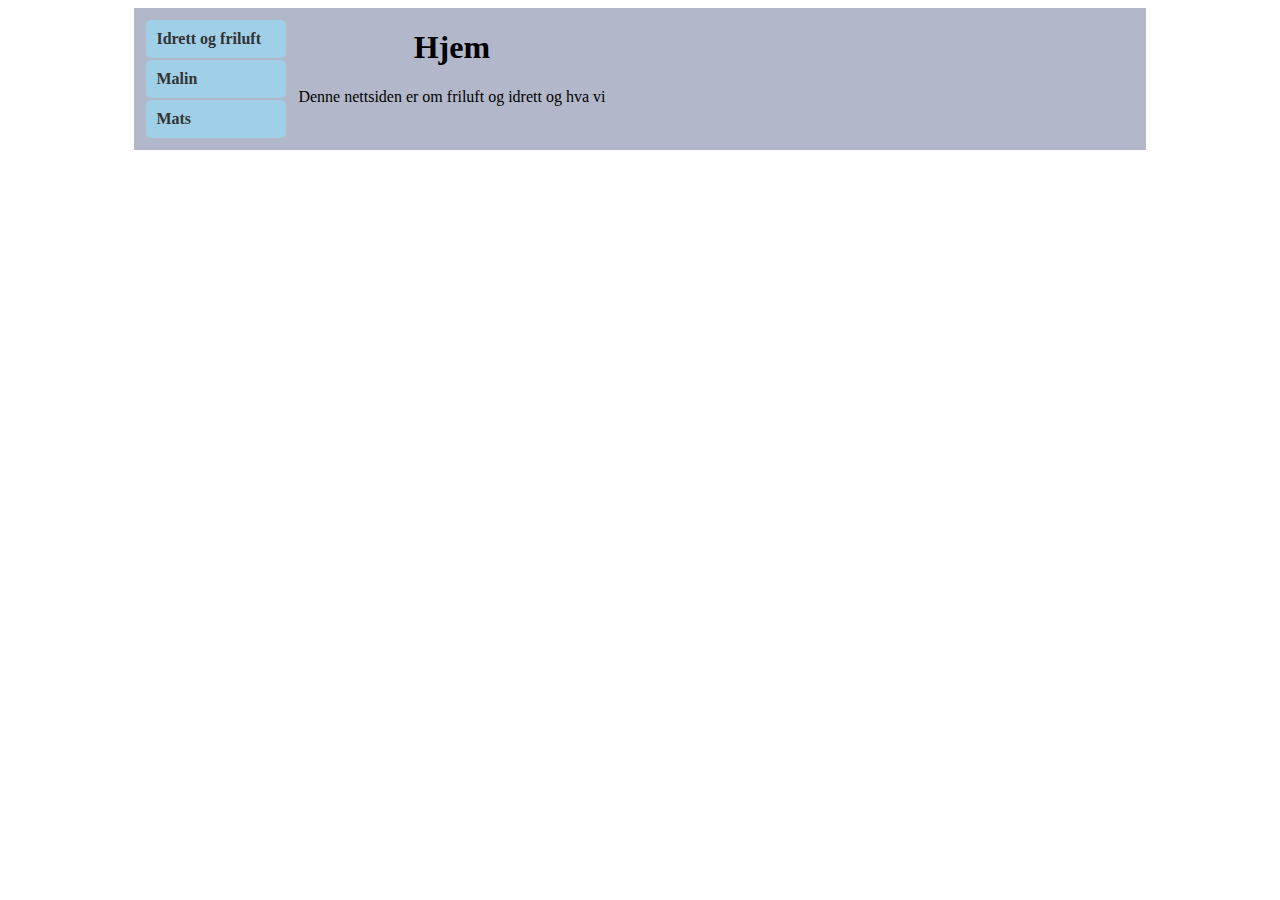
==== index.html @ 4987f535 "Update index.html" ====
<!DOCTYPE html>
<html>
<head>
	<title>Oversikt IT1</title>
	<!-- UTF-8 gjør at vi kan bruke æ, ø og å  -->
	<meta charset="UTF-8">
  <link rel="stylesheet" href="stilark.css"> 
</head>
<body>
<div class="innpakning">
<div class="container">
<div class="navbar">
  <ul>
    <li> <a href="idrett_og_friluft.html"> Idrett og friluft </a> </li>
    <li> <a href="malin.html"> Malin </a> </li>
    <li> <a href="mats.html"> Mats </a> </li>
  </ul> 
    </div>
<div class="main">
<div class="topptekst">
    <h1>Hjem</h1>
</div>
    <p>Denne nettsiden er om friluft og idrett og hva vi </p>
</div>
</div>
    </div>
 </body>
</html>
---- stilark.css ----
ul {
  list-style-type:none;
  margin:0;
  padding:0;
}
ul a {
  display: block;
  width: 120px;
  padding: 10px;
  border-radius: 5px;
  margin: 2px;
  color: #333333;
  font-weight: bold;
  text-decoration: none;
  background-color: #9fd0e8
}
ul a:hover {
  background-color: #abb9ff
}
.container {
  display: flex;
}
.innpakning {
width: 80%;
background-color: #b2b8c9; 
margin: auto; 
display: flex; 
flex-direction: column; 
flex-wrap: wrap; 
} 
ul {
    height:auto;
    padding: 5px;
    margin: 5px;   
}
.topptekst {
    text-align: center;
    margin: 20px;
}
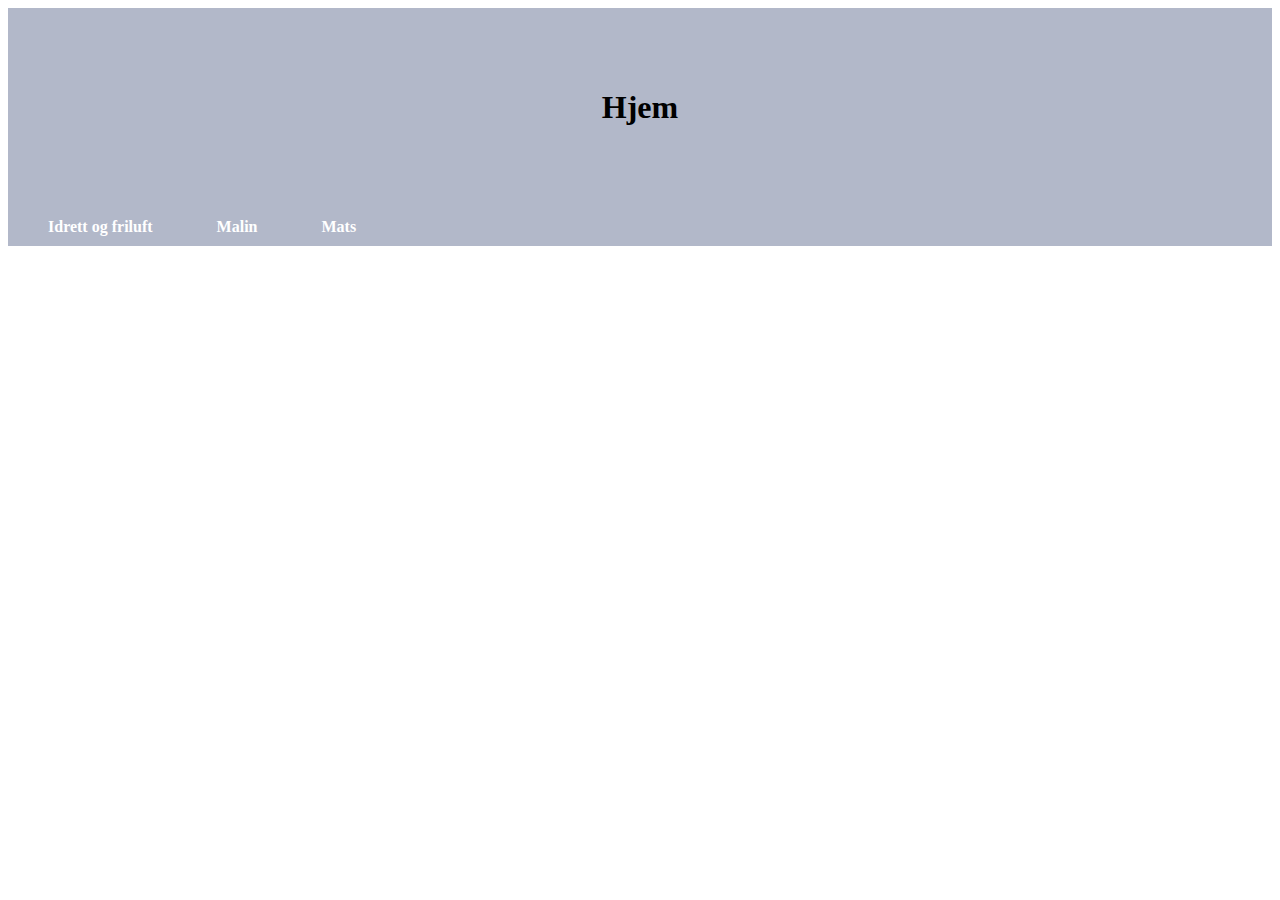
==== commit 244a6d06: "Update index.html" ====
--- a/index.html
+++ b/index.html
@@ -8,21 +8,16 @@
 </head>
 <body>
 <div class="innpakning">
+<div class="topptekst">
+<h1>Hjem</h1>
+</div>
 <div class="container">
-<div class="navbar">
   <ul>
     <li> <a href="idrett_og_friluft.html"> Idrett og friluft </a> </li>
     <li> <a href="malin.html"> Malin </a> </li>
     <li> <a href="mats.html"> Mats </a> </li>
   </ul> 
-    </div>
-<div class="main">
-<div class="topptekst">
-    <h1>Hjem</h1>
-</div>
-    <p>Denne nettsiden er om friluft og idrett og hva vi </p>
 </div>
 </div>
-    </div>
  </body>
 </html>
--- a/stilark.css
+++ b/stilark.css
@@ -1,27 +1,49 @@
+
+
 ul {
   list-style-type:none;
   margin:0;
   padding:0;
 }
-ul a {
+ul li {
+    display: inline;
+}
+ul a{
+    padding: 10px 30px;
+    color: #ffffff;
+    font-weight: bold;
+    text-decoration: none;
+    
+}
+
+.navbar {
+  overflow: hidden;
+  background-color: #333;
+  position: fixed;
+  top: 0;
+  width: 100%;
+}
+
+.navbar a {
+  float: left;
   display: block;
-  width: 120px;
-  padding: 10px;
-  border-radius: 5px;
-  margin: 2px;
-  color: #333333;
-  font-weight: bold;
+  color: #f2f2f2;
+  text-align: center;
+  padding: 14px 16px;
   text-decoration: none;
-  background-color: #9fd0e8
+  font-size: 17px;
 }
-ul a:hover {
-  background-color: #abb9ff
-}
+
+.navbar a:hover {
+  background: #ddd;
+  color: black;
+} 1
+
 .container {
   display: flex;
 }
 .innpakning {
-width: 80%;
+width:auto;
 background-color: #b2b8c9; 
 margin: auto; 
 display: flex; 
@@ -35,5 +57,14 @@
 }
 .topptekst {
     text-align: center;
-    margin: 20px;
+    padding: 60px;
+    background-image: url(vann.jpg);
+    repeat: none;
+    color: #000000;
 }
+
+.main {
+  padding: 1px;
+  margin-top: 30px;
+  height: 1000px; 
+}
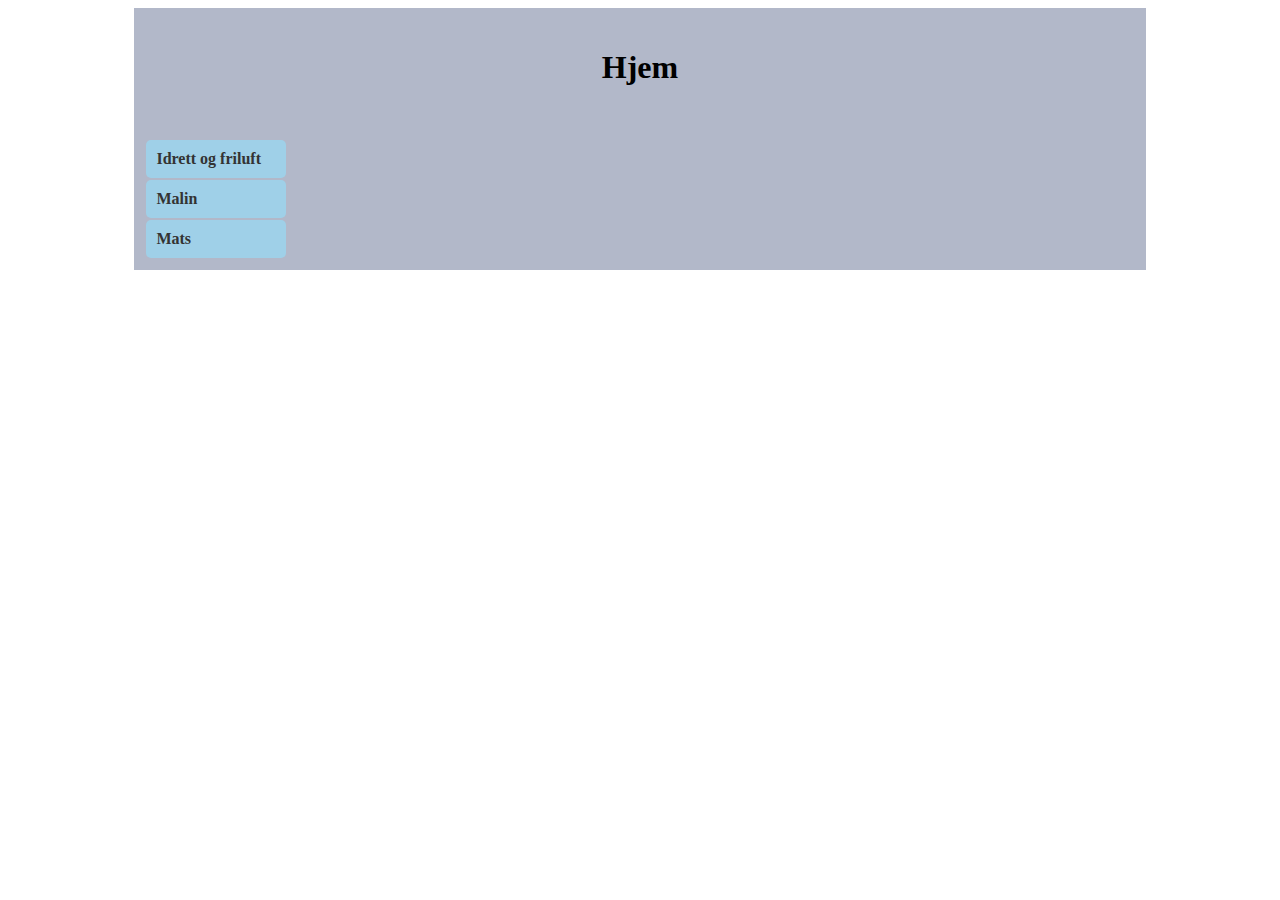
==== commit dcb970a5: "Update index.html" ====
--- a/index.html
+++ b/index.html
@@ -21,3 +21,4 @@
 </div>
  </body>
 </html>
+ 
--- a/stilark.css
+++ b/stilark.css
@@ -1,49 +1,27 @@
-
-
 ul {
   list-style-type:none;
   margin:0;
   padding:0;
 }
-ul li {
-    display: inline;
+ul a {
+  display: block;
+  width: 120px;
+  padding: 10px;
+  border-radius: 5px;
+  margin: 2px;
+  color: #333333;
+  font-weight: bold;
+  text-decoration: none;
+  background-color: #9fd0e8
 }
-ul a{
-    padding: 10px 30px;
-    color: #ffffff;
-    font-weight: bold;
-    text-decoration: none;
-    
+ul a:hover {
+  background-color: #abb9ff
 }
-
-.navbar {
-  overflow: hidden;
-  background-color: #333;
-  position: fixed;
-  top: 0;
-  width: 100%;
-}
-
-.navbar a {
-  float: left;
-  display: block;
-  color: #f2f2f2;
-  text-align: center;
-  padding: 14px 16px;
-  text-decoration: none;
-  font-size: 17px;
-}
-
-.navbar a:hover {
-  background: #ddd;
-  color: black;
-} 1
-
 .container {
   display: flex;
 }
 .innpakning {
-width:auto;
+width: 80%;
 background-color: #b2b8c9; 
 margin: auto; 
 display: flex; 
@@ -57,14 +35,5 @@
 }
 .topptekst {
     text-align: center;
-    padding: 60px;
-    background-image: url(vann.jpg);
-    repeat: none;
-    color: #000000;
+    margin: 20px;
 }
-
-.main {
-  padding: 1px;
-  margin-top: 30px;
-  height: 1000px; 
-}
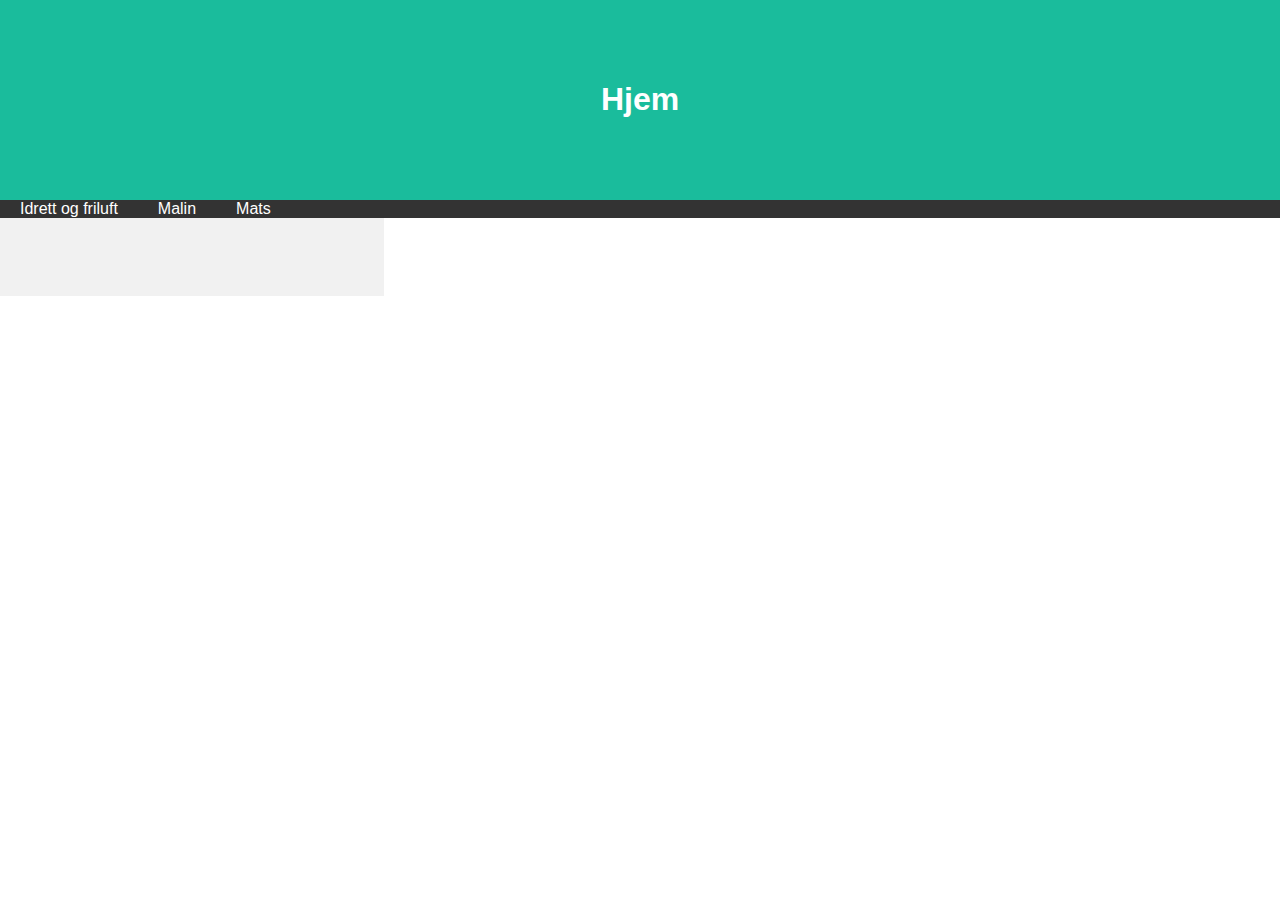
==== commit cd77eabc: "Update index.html" ====
--- a/index.html
+++ b/index.html
@@ -1,24 +1,27 @@
 <!DOCTYPE html>
 <html>
 <head>
-	<title>Oversikt IT1</title>
+	<title>Hjem</title>
 	<!-- UTF-8 gjør at vi kan bruke æ, ø og å  -->
 	<meta charset="UTF-8">
   <link rel="stylesheet" href="stilark.css"> 
 </head>
 <body>
-<div class="innpakning">
-<div class="topptekst">
-<h1>Hjem</h1>
-</div>
-<div class="container">
-  <ul>
-    <li> <a href="idrett_og_friluft.html"> Idrett og friluft </a> </li>
-    <li> <a href="malin.html"> Malin </a> </li>
-    <li> <a href="mats.html"> Mats </a> </li>
-  </ul> 
-</div>
-</div>
+    <div class="header">
+        <h1>Hjem</h1>
+    </div>
+    <div class="navbar">
+        <div><a href="idrett_og_friluft.html"> Idrett og friluft </a> </div>
+        <div><a href="malin.html"> Malin </a> </div>
+        <div><a href="mats.html"> Mats </a></div>
+    </div>
+    <div class="rad">
+        <div class="side">
+		<h2></h2>
+            <img>
+        </div>
+        <div class="hoved">
+        </div>
+    </div>
  </body>
 </html>
- 
--- a/stilark.css
+++ b/stilark.css
@@ -37,3 +37,63 @@
     text-align: center;
     margin: 20px;
 }
+* {
+          box-sizing: border-box;
+      }
+      body {
+          font-family: Arial;
+          margin: 0;
+      }
+      .header {
+          padding: 60px;
+          text-align: center;
+          background: #1abc9c;
+          color: white;
+      }
+      .navbar {
+          display: flex;
+          background-color: #333
+      }
+      /*styler linkene*/
+      .navbar a {
+          color: white;
+          padding: 14px 20px;
+          text-decoration: none; /*fjerner strek under linker*/
+          text-align: center;
+      }
+      /*forandrer når du er over linkene*/
+      .navbar hover {
+          background-color: #ddd;
+          color: black;
+      }
+      .rad {
+          display: flex;
+          flex-wrap: wrap;
+      }
+      .side {
+          flex: 30%;
+          background-color: #f1f1f1;
+          padding: 20px;
+      }
+      .hoved {
+          flex: 70%;
+          background-color: white;
+          padding: 20px;
+      }
+      @media screen and (max-width:700px) {
+          .rad, .navbar {
+              flex-direction: column;
+          }
+      }
+      table, th, td {
+          border: 1px solid black;
+      }
+      table {
+          border-collapse: collapse; 
+          width: 80%;
+      }
+      th {
+          font-type: bold;
+          height: 20px;
+      }
+     
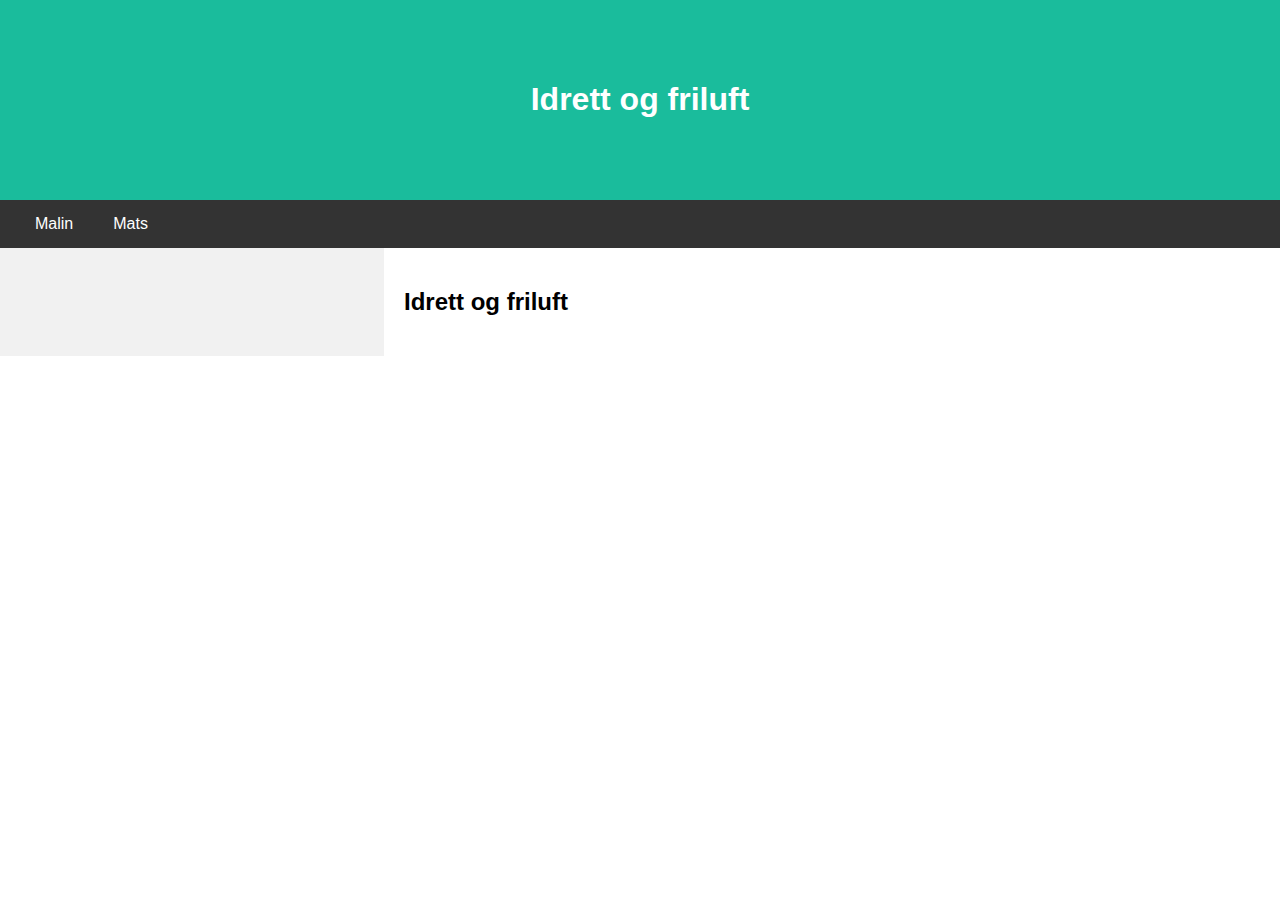
==== commit f16ce931: "Update and rename idrett_og_friluft.html to index.html" ====
--- a/index.html
+++ b/index.html
@@ -1,18 +1,17 @@
 <!DOCTYPE html>
 <html>
 <head>
-	<title>Hjem</title>
+	<title>Idrett og friluft</title>
 	<!-- UTF-8 gjør at vi kan bruke æ, ø og å  -->
 	<meta charset="UTF-8">
   <link rel="stylesheet" href="stilark.css"> 
 </head>
 <body>
     <div class="header">
-        <h1>Hjem</h1>
+        <h1>Idrett og friluft</h1>
     </div>
     <div class="navbar">
-        <div><a href="idrett_og_friluft.html"> Idrett og friluft </a> </div>
-        <div><a href="malin.html"> Malin </a> </div>
+	    <div><a href="malin.html">Malin</a> </div>
         <div><a href="mats.html"> Mats </a></div>
     </div>
     <div class="rad">
@@ -20,7 +19,8 @@
 		<h2></h2>
             <img>
         </div>
-        <div class="hoved">
+        <div class="hoved"> 
+            <h2>Idrett og friluft</h2>
         </div>
     </div>
  </body>
--- a/stilark.css
+++ b/stilark.css
@@ -1,42 +1,4 @@
-ul {
-  list-style-type:none;
-  margin:0;
-  padding:0;
-}
-ul a {
-  display: block;
-  width: 120px;
-  padding: 10px;
-  border-radius: 5px;
-  margin: 2px;
-  color: #333333;
-  font-weight: bold;
-  text-decoration: none;
-  background-color: #9fd0e8
-}
-ul a:hover {
-  background-color: #abb9ff
-}
-.container {
-  display: flex;
-}
-.innpakning {
-width: 80%;
-background-color: #b2b8c9; 
-margin: auto; 
-display: flex; 
-flex-direction: column; 
-flex-wrap: wrap; 
-} 
-ul {
-    height:auto;
-    padding: 5px;
-    margin: 5px;   
-}
-.topptekst {
-    text-align: center;
-    margin: 20px;
-}
+
 * {
           box-sizing: border-box;
       }
@@ -52,7 +14,8 @@
       }
       .navbar {
           display: flex;
-          background-color: #333
+          background-color: #333;
+          padding: 15px;
       }
       /*styler linkene*/
       .navbar a {
@@ -62,9 +25,8 @@
           text-align: center;
       }
       /*forandrer når du er over linkene*/
-      .navbar hover {
-          background-color: #ddd;
-          color: black;
+      .navbar a:hover {
+          background-color: #ddd;  
       }
       .rad {
           display: flex;
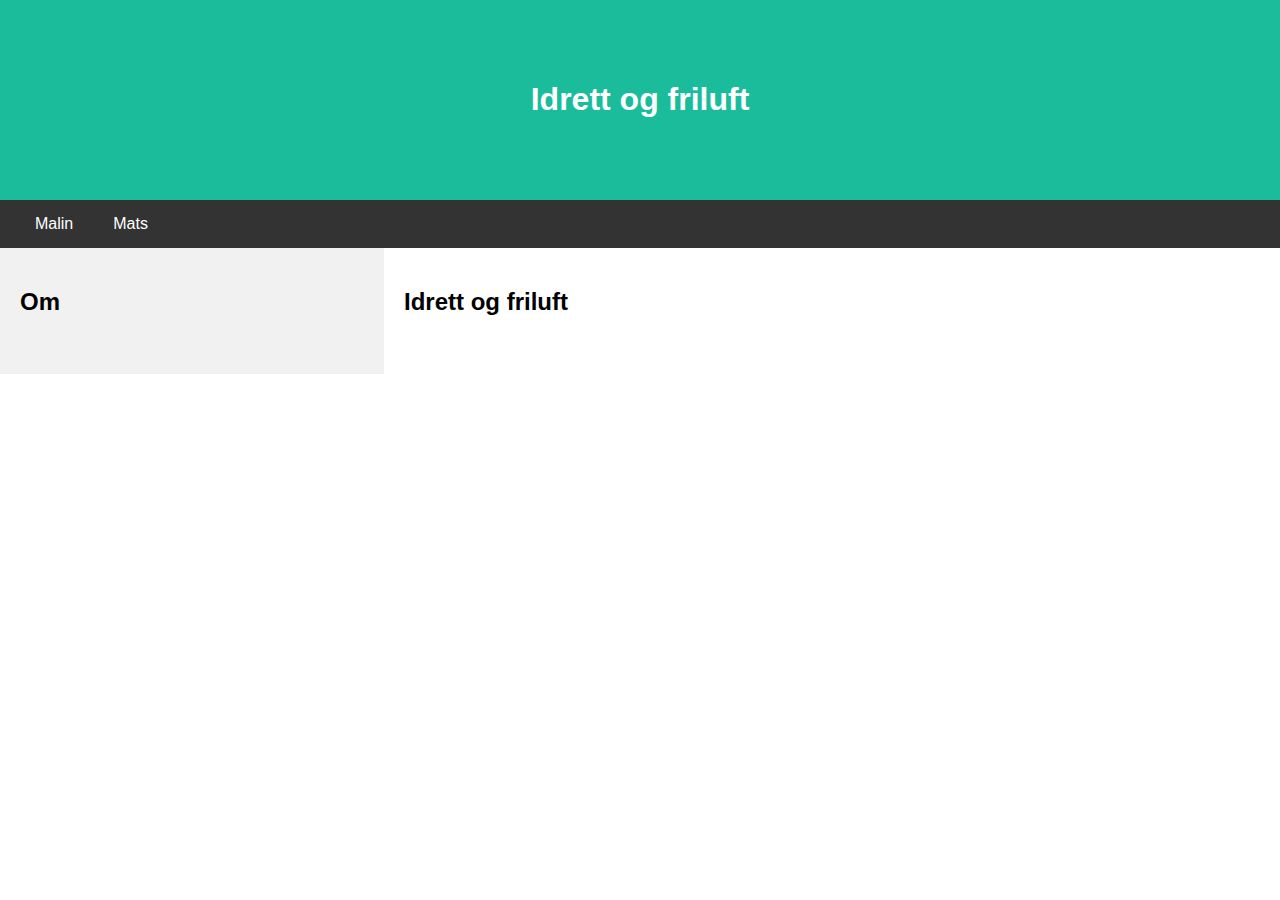
==== commit 9874875a: "Update index.html" ====
--- a/index.html
+++ b/index.html
@@ -16,7 +16,7 @@
     </div>
     <div class="rad">
         <div class="side">
-		<h2></h2>
+		<h2>Om</h2>
             <img>
         </div>
         <div class="hoved"> 
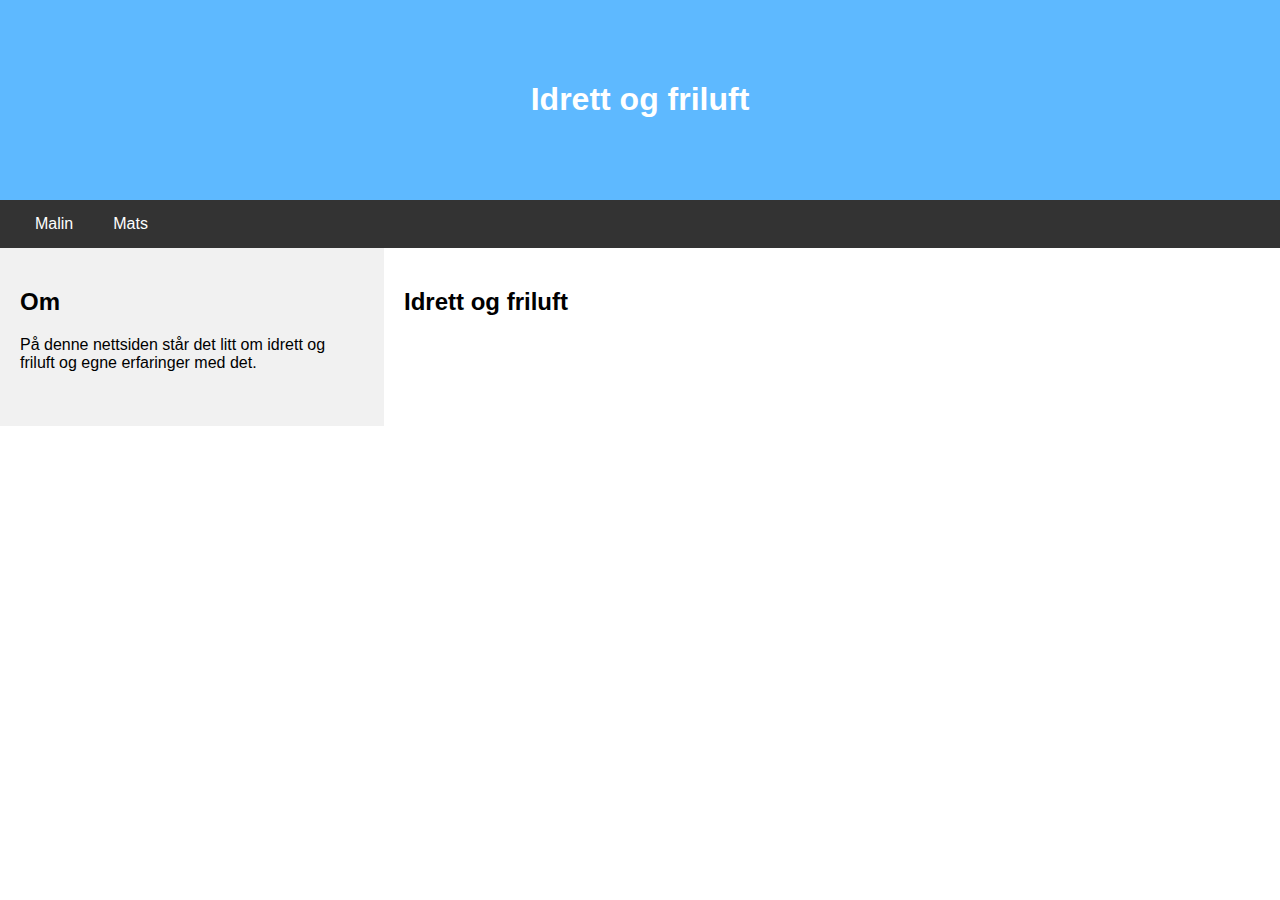
==== commit a67c629a: "Update index.html" ====
--- a/index.html
+++ b/index.html
@@ -17,6 +17,7 @@
     <div class="rad">
         <div class="side">
 		<h2>Om</h2>
+		<p>På denne nettsiden står det litt om idrett og friluft og egne erfaringer med det.</p>
             <img>
         </div>
         <div class="hoved"> 
--- a/stilark.css
+++ b/stilark.css
@@ -9,7 +9,7 @@
       .header {
           padding: 60px;
           text-align: center;
-          background: #1abc9c;
+          background: #5eb9ff;
           color: white;
       }
       .navbar {
@@ -42,6 +42,7 @@
           background-color: white;
           padding: 20px;
       }
+      /*gjør slik at hvis skjermen blir en hvis størrelse legger kolonnene seg under hverandre*/
       @media screen and (max-width:700px) {
           .rad, .navbar {
               flex-direction: column;
